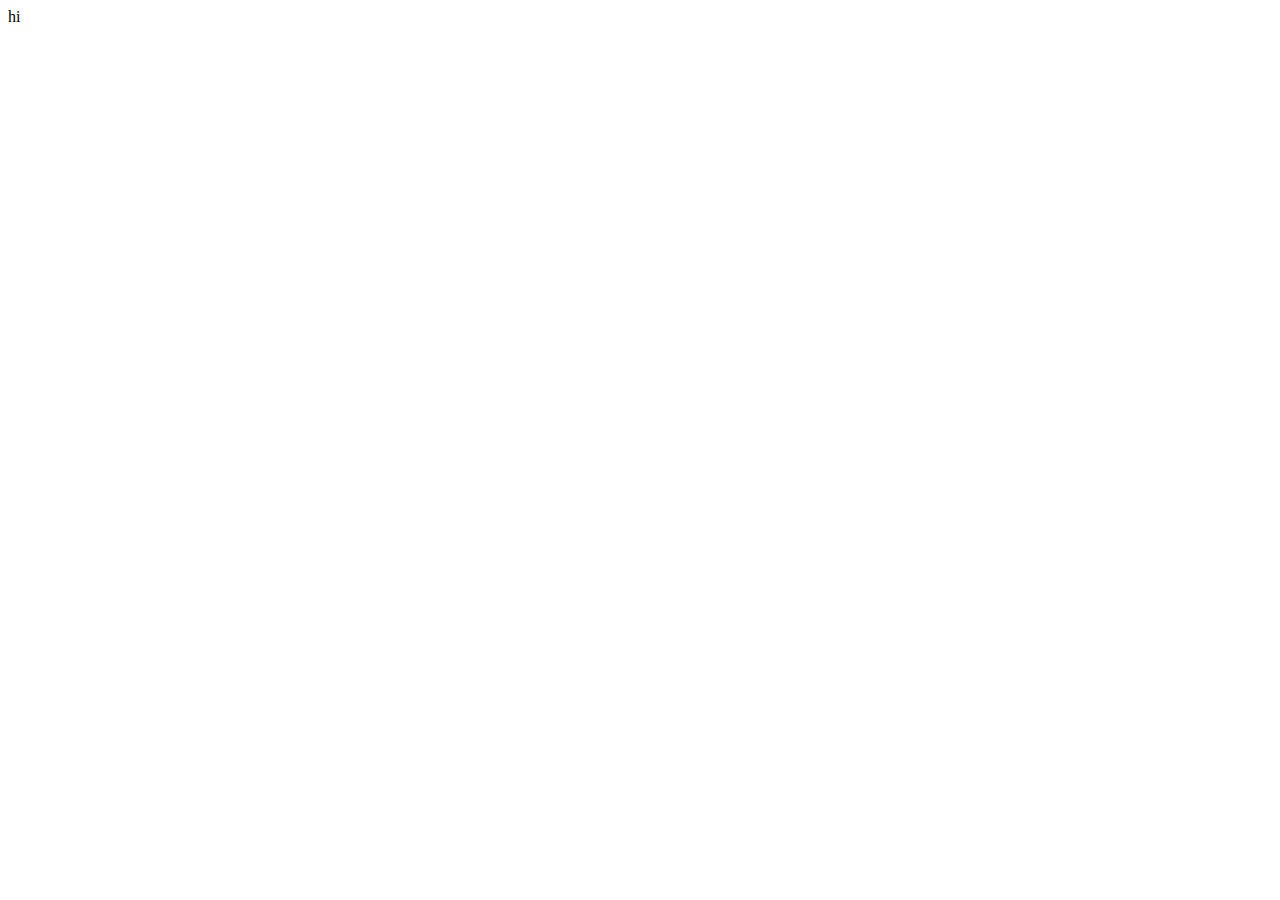
==== index.html @ 33b28109 "doing" ====
<!DOCTYPE html>
<html lang="en">
<head>
    <meta charset="UTF-8">
    <meta name="viewport" content="width=device-width, initial-scale=1.0">
    <title>Document</title>
</head>
<body>
  hi  
</body>
</html>
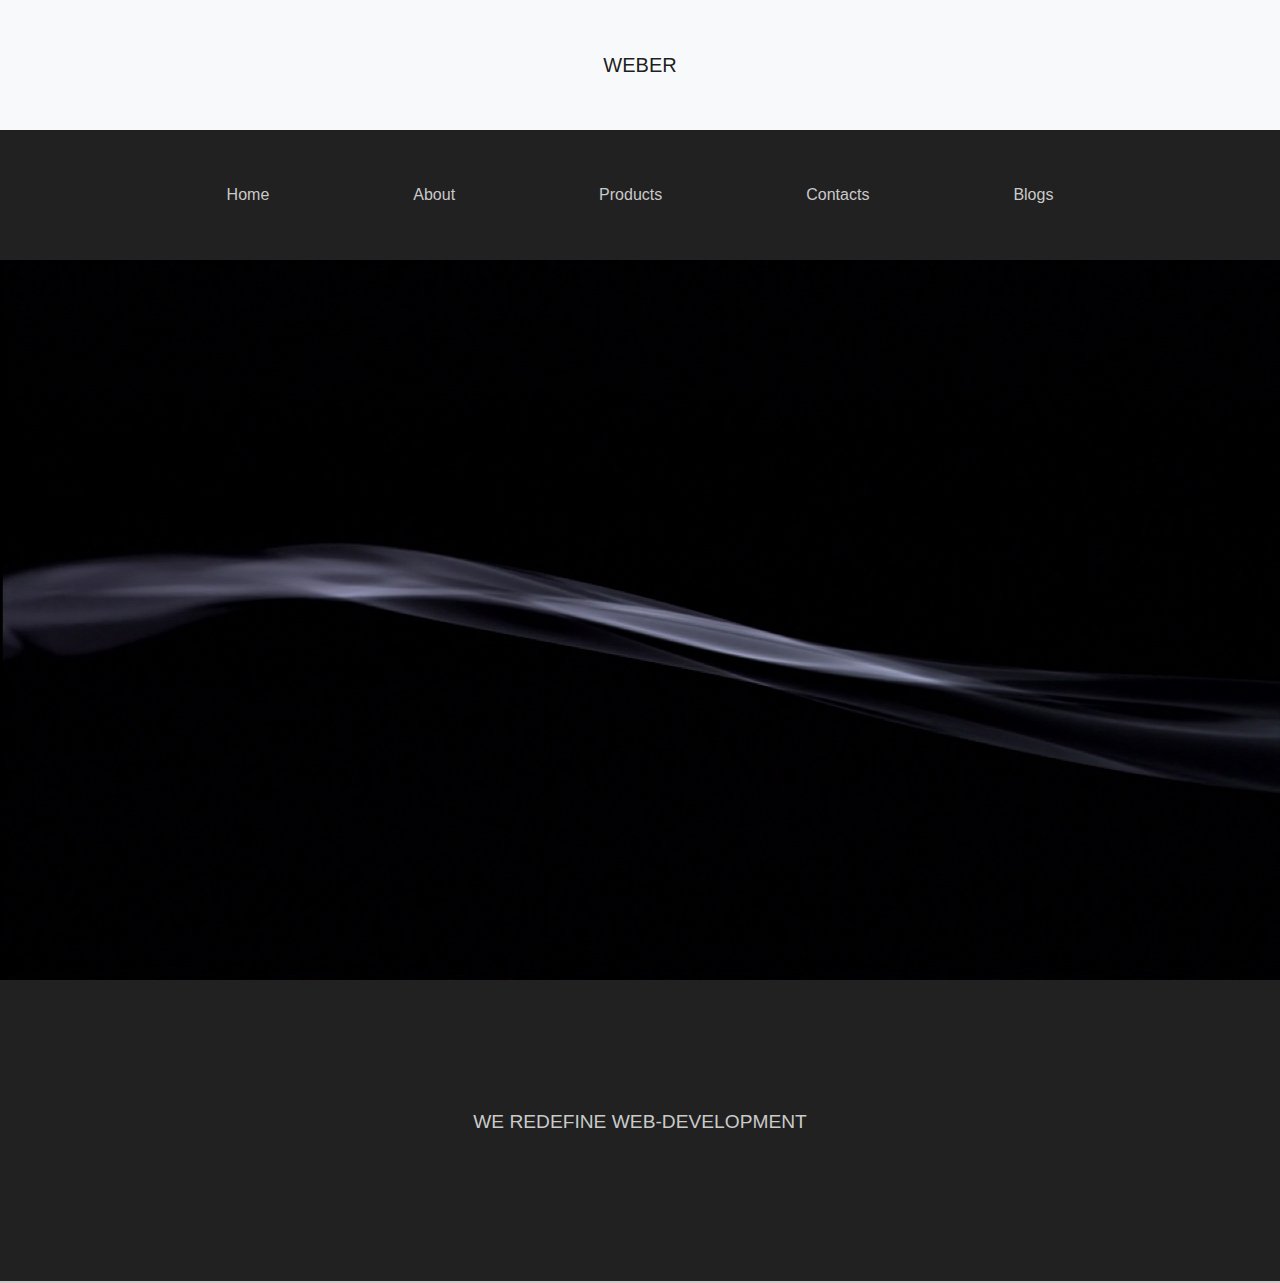
==== commit a9210311: "doing" ====
--- a/index.html
+++ b/index.html
@@ -1,11 +1,65 @@
-<!DOCTYPE html>
+<!doctype html>
 <html lang="en">
-<head>
-    <meta charset="UTF-8">
-    <meta name="viewport" content="width=device-width, initial-scale=1.0">
-    <title>Document</title>
-</head>
-<body>
-  hi  
-</body>
+  <head>
+    <title>home page</title>
+    <!-- Required meta tags -->
+    <meta charset="utf-8">
+    <meta name="viewport" content="width=device-width, initial-scale=1, shrink-to-fit=no">
+    <link rel="stylesheet" href="css/main.css">
+    <!-- Bootstrap CSS -->
+    <link rel="stylesheet" href="https://stackpath.bootstrapcdn.com/bootstrap/4.3.1/css/bootstrap.min.css" integrity="sha384-ggOyR0iXCbMQv3Xipma34MD+dH/1fQ784/j6cY/iJTQUOhcWr7x9JvoRxT2MZw1T" crossorigin="anonymous">
+  </head>
+  <body>
+      
+    <!-- Optional JavaScript -->
+    <!-- jQuery first, then Popper.js, then Bootstrap JS -->
+    <script src="https://code.jquery.com/jquery-3.3.1.slim.min.js" integrity="sha384-q8i/X+965DzO0rT7abK41JStQIAqVgRVzpbzo5smXKp4YfRvH+8abtTE1Pi6jizo" crossorigin="anonymous"></script>
+    <script src="https://cdnjs.cloudflare.com/ajax/libs/popper.js/1.14.7/umd/popper.min.js" integrity="sha384-UO2eT0CpHqdSJQ6hJty5KVphtPhzWj9WO1clHTMGa3JDZwrnQq4sF86dIHNDz0W1" crossorigin="anonymous"></script>
+    <script src="https://stackpath.bootstrapcdn.com/bootstrap/4.3.1/js/bootstrap.min.js" integrity="sha384-JjSmVgyd0p3pXB1rRibZUAYoIIy6OrQ6VrjIEaFf/nJGzIxFDsf4x0xIM+B07jRM" crossorigin="anonymous"></script>
+  
+    
+    <header>
+       <!-- Navigation Bar -->
+          <nav class="navbar navbar-expand-lg navbar-light bg-light">
+            <div class="container">
+              <a class="navbar-brand mx-auto" href="#">WEBER</a>
+            </div>
+          </nav>
+
+          <!-- Navigation Menu -->
+          <nav class="navbar navbar-expand-lg">
+            <button class="navbar-toggler" type="button" data-toggle="collapse" data-target="#navbar-content" aria-controls="navbar-content" aria-expanded="false" aria-label="toggle-navigation">
+              <span class="navbar-toggler-icon"></span>
+            </button>
+              <div class="collapse navbar-collapse" id="navbar-content">
+                <ul class="navbar-nav">
+                  <li class="nav-item">
+                    <a class="nav-link" href="#">Home</a>
+                  </li>
+                  <li class="nav-item">
+                    <a class="nav-link" href="#">About</a>
+                  </li>
+                  <li class="nav-item">
+                    <a class="nav-link" href="#">Products</a>
+                  </li>
+                  <li class="nav-item">
+                    <a class="nav-link" href="#">Contacts</a>
+                  </li>
+                  <li class="nav-item">
+                    <a class="nav-link" href="#">Blogs</a>
+                  </li>
+                </ul>
+              </div>
+            </nav>
+    </header>
+    <main>
+      <div class="image">
+        <img src="images/main page.png" alt="main image">
+      </div>
+      <div class="main-quote" >
+        <p>WE REDEFINE WEB-DEVELOPMENT</p>
+      </div>
+    </main>
+
+  </body>
 </html>--- a/css/main.css
+++ b/css/main.css
@@ -0,0 +1,39 @@
+header{
+    background-color:#212121;
+}
+  .navbar {
+    background-color:#212121;
+    
+  }
+  nav {
+    height:130px;
+  }
+  .navbar-nav {
+    margin:auto;
+  }
+  .nav-link {
+    margin:1rem 4rem;
+    color:#cacaca;
+    
+  }
+  .nav-link:hover {
+    color:rgb(50, 50, 47);
+  }
+.container{
+   padding: 0%;
+   margin: 0%;
+}
+img{
+    width: 100%;
+    height: auto;
+}
+main{
+    background-color: #212121;
+}
+.main-quote{
+    color: #cacaca;
+    text-align: center;
+    font-size: larger;
+    padding: 10%;
+    border-bottom:solid #cacaca 2px;
+}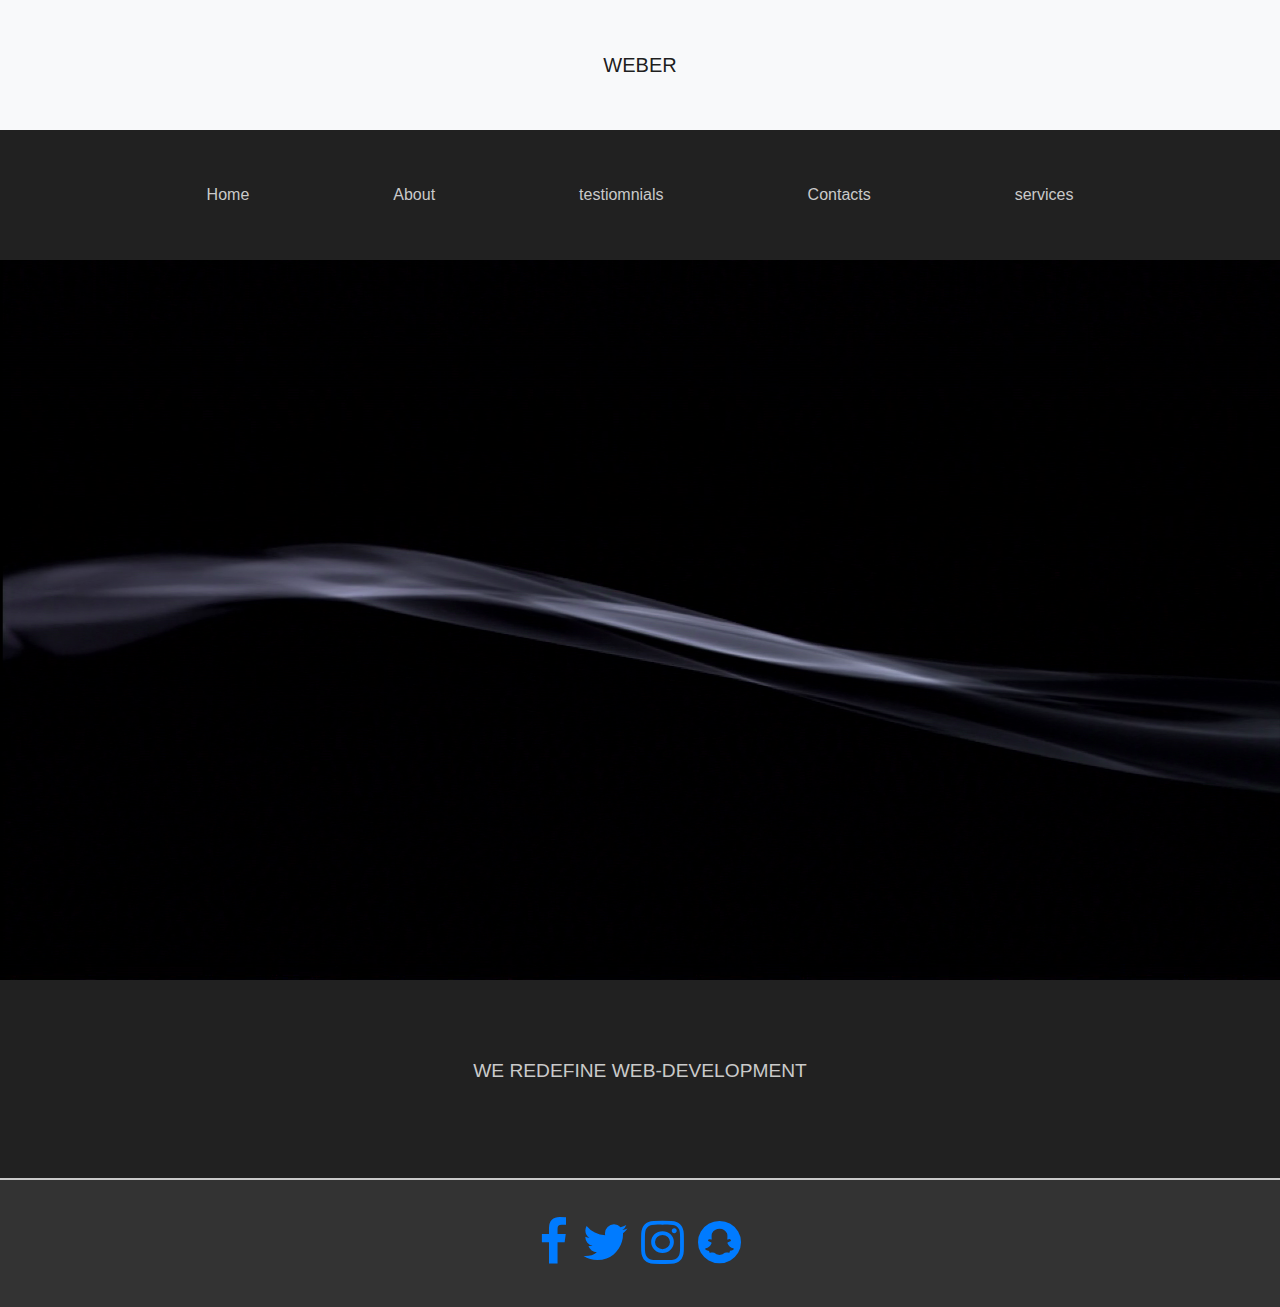
==== commit a79c6d40: "DOING" ====
--- a/index.html
+++ b/index.html
@@ -8,6 +8,7 @@
     <link rel="stylesheet" href="css/main.css">
     <!-- Bootstrap CSS -->
     <link rel="stylesheet" href="https://stackpath.bootstrapcdn.com/bootstrap/4.3.1/css/bootstrap.min.css" integrity="sha384-ggOyR0iXCbMQv3Xipma34MD+dH/1fQ784/j6cY/iJTQUOhcWr7x9JvoRxT2MZw1T" crossorigin="anonymous">
+    <link rel="stylesheet" href="https://cdnjs.cloudflare.com/ajax/libs/font-awesome/4.7.0/css/font-awesome.min.css">
   </head>
   <body>
       
@@ -34,19 +35,19 @@
               <div class="collapse navbar-collapse" id="navbar-content">
                 <ul class="navbar-nav">
                   <li class="nav-item">
-                    <a class="nav-link" href="#">Home</a>
+                    <a class="nav-link" href="index.html">Home</a>
                   </li>
                   <li class="nav-item">
-                    <a class="nav-link" href="#">About</a>
+                    <a class="nav-link" href="about.html">About</a>
                   </li>
                   <li class="nav-item">
-                    <a class="nav-link" href="#">Products</a>
+                    <a class="nav-link" href="testimonials.html">testiomnials</a>
                   </li>
                   <li class="nav-item">
-                    <a class="nav-link" href="#">Contacts</a>
+                    <a class="nav-link" href="contact.html">Contacts</a>
                   </li>
                   <li class="nav-item">
-                    <a class="nav-link" href="#">Blogs</a>
+                    <a class="nav-link" href="services.html">services</a>
                   </li>
                 </ul>
               </div>
@@ -60,6 +61,13 @@
         <p>WE REDEFINE WEB-DEVELOPMENT</p>
       </div>
     </main>
-
+    <footer>
+      <div class="button-container">
+        <a href="https://facebook.com" class="fa fa-facebook" aria-label="Facebook" target="_blank"></a>
+        <a href="https://twitter.com" class="fa fa-twitter" aria-label="Twitter" target="_blank"></a>
+        <a href="https://instagram.com" class="fa fa-instagram" aria-label="Instagram" target="_blank"></a>
+        <a href="https://snapchat.com" class="fa fa-snapchat" aria-label="Snapchat" target="_blank"></a>
+    </div>
+    </footer>
   </body>
 </html>--- a/css/main.css
+++ b/css/main.css
@@ -34,6 +34,18 @@
     color: #cacaca;
     text-align: center;
     font-size: larger;
-    padding: 10%;
+    padding: 6%;
     border-bottom:solid #cacaca 2px;
+}
+footer
+ {
+  background-color: #333;
+  padding: 2%;
+  color: #432323;
+  text-align: center;
+}
+.button-container{
+  color:#cacaca ;
+  font-size:50px;
+  
 }